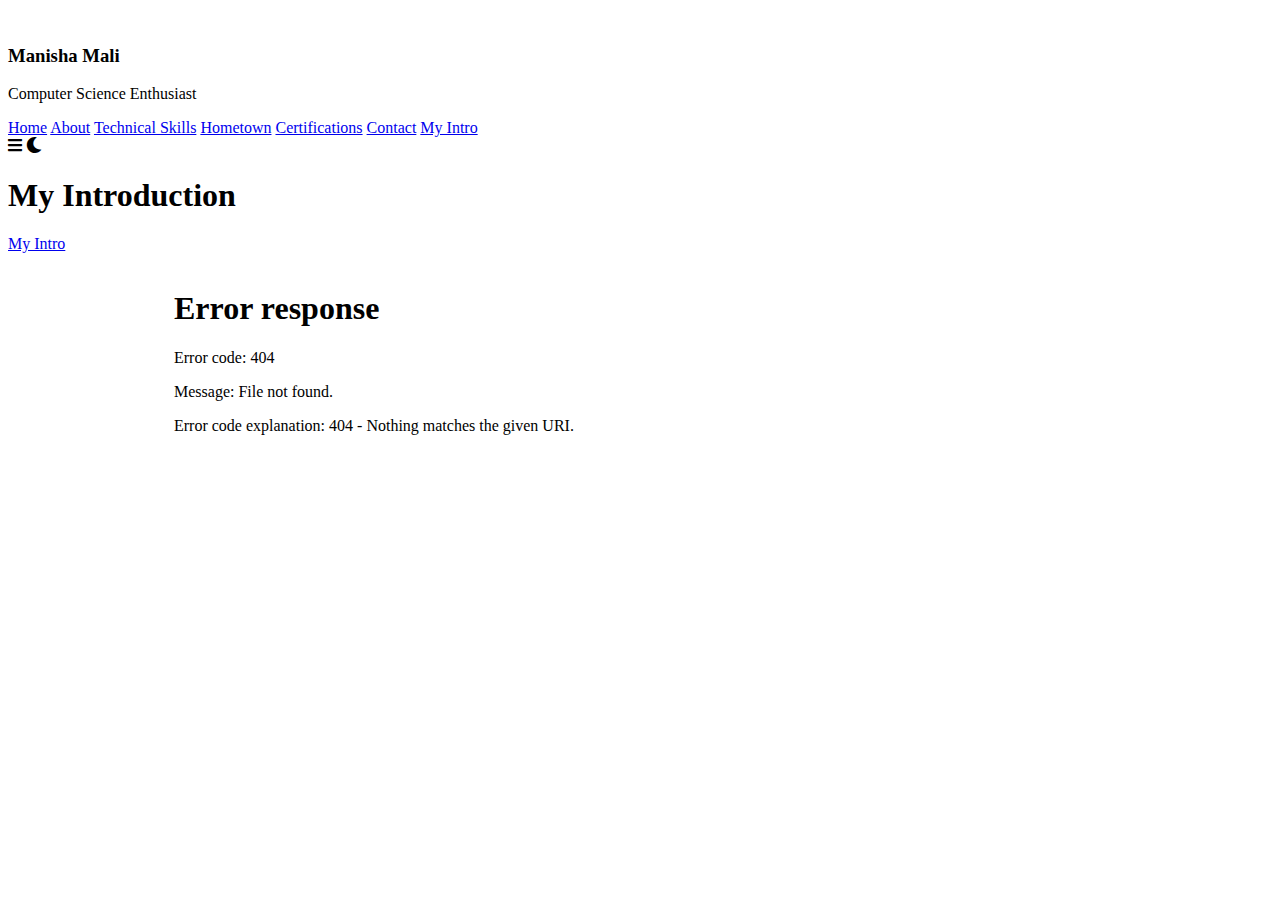
==== intro.html @ 1d9d3c67 "Added Required Files" ====
<!DOCTYPE html>
<html lang="en">
<head>
    <meta charset="UTF-8">
    <meta http-equiv="X-UA-Compatible" content="IE=edge">
    <meta name="viewport" content="width=device-width, initial-scale=1.0">
    <title>Personal Site</title>

    <!-- font awesome cdn link  -->
    <link rel="stylesheet" href="https://cdnjs.cloudflare.com/ajax/libs/font-awesome/5.15.4/css/all.min.css">

    <!-- custom css file link  -->
    <link rel="stylesheet" href="css/style.css">



    <style>#headerPopup{
        width:75%;
        margin:0 auto;
      }
      
      #headerPopup iframe{
        width:100%;
        margin:0 auto;
      }</style>

</head>

<body>
    <!-- header section starts  -->

<header class="header">

    <div class="user">
        <img src="image/user-img.jpeg" alt="">
        <h3>Manisha Mali</h3>
        <p>Computer Science Enthusiast</p>
    </div>

    <nav class="navbar">
        <a href="index.html">Home</a>
        <a href="index.html">About</a>
        <a href="index.html">Technical Skills</a>
        <a href="index.html">Hometown</a>
        <a href="index.html">Certifications</a>
        <a href="index.html">Contact</a>
        <a href="intro.html">My Intro</a>
        
    </nav>

</header>


    <div id="menu-btn" class="fas fa-bars"></div>

<!-- theme toggler  -->

<div id="theme-toggler" class="fas fa-moon"></div>

<!-- home section starts  -->

<section class="home" id="home">

    <div class="content">
        <h1 class="heading"> My <span>Introduction</span></h1>
        <p></p>
       <!---->
    <a href="#headerPopup" id="headerVideoLink" target="intro.mp4" class="btn btn-outline-danger popup-modal" style="margin-bottom: 10px; margin-top: -10px;">My Intro</a>
      </p>
      <div id="headerPopup" class="mfp-hide embed-responsive embed-responsive-21by9">
        <iframe class="embed-responsive-item" width="1000" height="480" src="intro.mp4" frameborder="0" allow="autoplay; encrypted-media" allowfullscreen>
        </iframe>
    </div>
    <script>
    $(document).ready(function() {
    $('#headerVideoLink').magnificPopup({
    type:'inline',
    midClick: true // Allow opening popup on middle mouse click. Always set it to true if you don't provide alternative source in href.
  });         
});
</script>

</section>

</body>
</html>
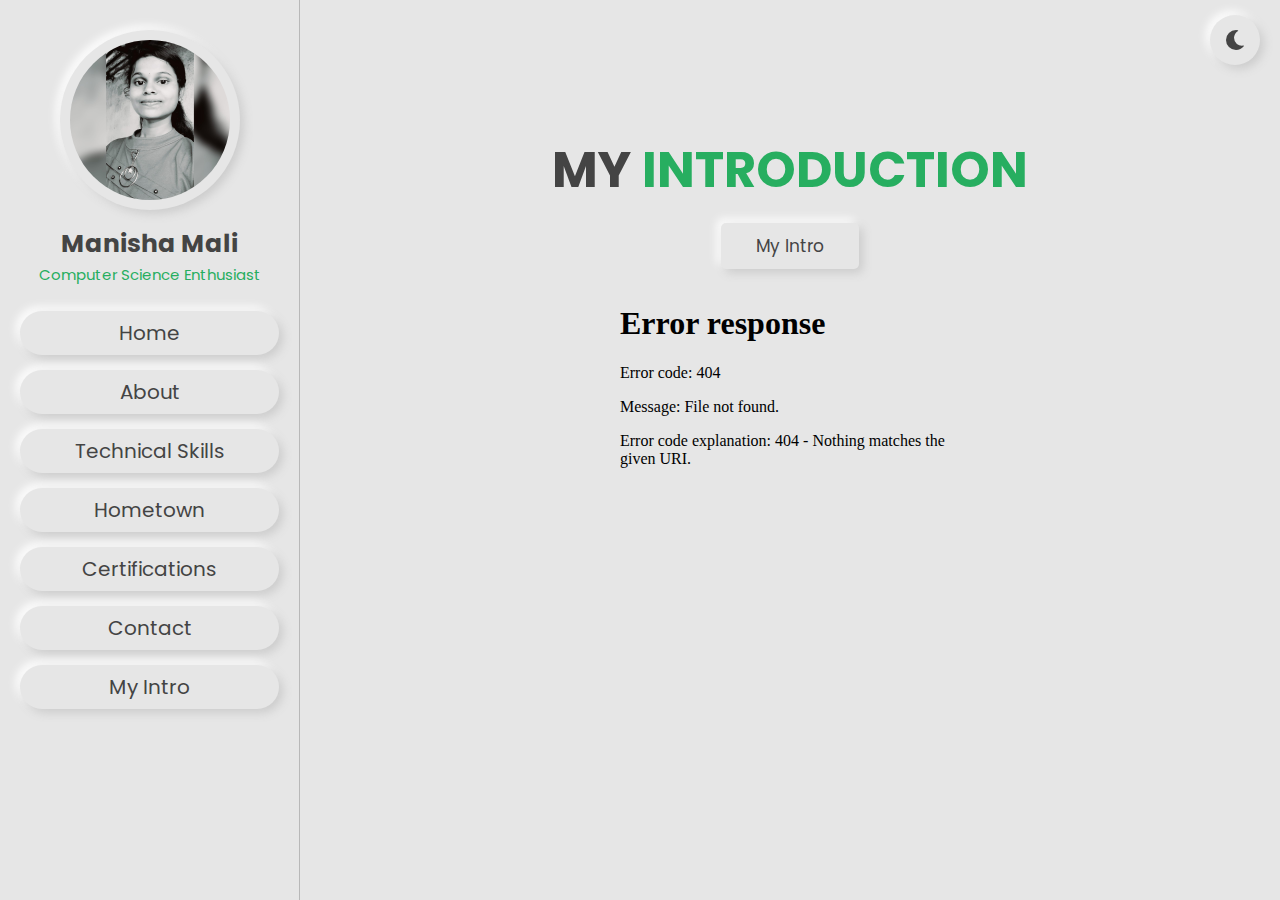
==== commit e228c99a: "Accessed on GitHub Desktop" ====
--- a/intro.html
+++ b/intro.html
@@ -1,86 +1,86 @@
-<!DOCTYPE html>
-<html lang="en">
-<head>
-    <meta charset="UTF-8">
-    <meta http-equiv="X-UA-Compatible" content="IE=edge">
-    <meta name="viewport" content="width=device-width, initial-scale=1.0">
-    <title>Personal Site</title>
-
-    <!-- font awesome cdn link  -->
-    <link rel="stylesheet" href="https://cdnjs.cloudflare.com/ajax/libs/font-awesome/5.15.4/css/all.min.css">
-
-    <!-- custom css file link  -->
-    <link rel="stylesheet" href="css/style.css">
-
-
-
-    <style>#headerPopup{
-        width:75%;
-        margin:0 auto;
-      }
-      
-      #headerPopup iframe{
-        width:100%;
-        margin:0 auto;
-      }</style>
-
-</head>
-
-<body>
-    <!-- header section starts  -->
-
-<header class="header">
-
-    <div class="user">
-        <img src="image/user-img.jpeg" alt="">
-        <h3>Manisha Mali</h3>
-        <p>Computer Science Enthusiast</p>
-    </div>
-
-    <nav class="navbar">
-        <a href="index.html">Home</a>
-        <a href="index.html">About</a>
-        <a href="index.html">Technical Skills</a>
-        <a href="index.html">Hometown</a>
-        <a href="index.html">Certifications</a>
-        <a href="index.html">Contact</a>
-        <a href="intro.html">My Intro</a>
-        
-    </nav>
-
-</header>
-
-
-    <div id="menu-btn" class="fas fa-bars"></div>
-
-<!-- theme toggler  -->
-
-<div id="theme-toggler" class="fas fa-moon"></div>
-
-<!-- home section starts  -->
-
-<section class="home" id="home">
-
-    <div class="content">
-        <h1 class="heading"> My <span>Introduction</span></h1>
-        <p></p>
-       <!---->
-    <a href="#headerPopup" id="headerVideoLink" target="intro.mp4" class="btn btn-outline-danger popup-modal" style="margin-bottom: 10px; margin-top: -10px;">My Intro</a>
-      </p>
-      <div id="headerPopup" class="mfp-hide embed-responsive embed-responsive-21by9">
-        <iframe class="embed-responsive-item" width="1000" height="480" src="intro.mp4" frameborder="0" allow="autoplay; encrypted-media" allowfullscreen>
-        </iframe>
-    </div>
-    <script>
-    $(document).ready(function() {
-    $('#headerVideoLink').magnificPopup({
-    type:'inline',
-    midClick: true // Allow opening popup on middle mouse click. Always set it to true if you don't provide alternative source in href.
-  });         
-});
-</script>
-
-</section>
-
-</body>
+<!DOCTYPE html>
+<html lang="en">
+<head>
+    <meta charset="UTF-8">
+    <meta http-equiv="X-UA-Compatible" content="IE=edge">
+    <meta name="viewport" content="width=device-width, initial-scale=1.0">
+    <title>Personal Site</title>
+
+    <!-- font awesome cdn link  -->
+    <link rel="stylesheet" href="https://cdnjs.cloudflare.com/ajax/libs/font-awesome/5.15.4/css/all.min.css">
+
+    <!-- custom css file link  -->
+    <link rel="stylesheet" href="css/style.css">
+
+
+
+    <style>#headerPopup{
+        width:75%;
+        margin:0 auto;
+      }
+      
+      #headerPopup iframe{
+        width:100%;
+        margin:0 auto;
+      }</style>
+
+</head>
+
+<body>
+    <!-- header section starts  -->
+
+<header class="header">
+
+    <div class="user">
+        <img src="image/user-img.jpeg" alt="">
+        <h3>Manisha Mali</h3>
+        <p>Computer Science Enthusiast</p>
+    </div>
+
+    <nav class="navbar">
+        <a href="index.html">Home</a>
+        <a href="index.html">About</a>
+        <a href="index.html">Technical Skills</a>
+        <a href="index.html">Hometown</a>
+        <a href="index.html">Certifications</a>
+        <a href="index.html">Contact</a>
+        <a href="intro.html">My Intro</a>
+        
+    </nav>
+
+</header>
+
+
+    <div id="menu-btn" class="fas fa-bars"></div>
+
+<!-- theme toggler  -->
+
+<div id="theme-toggler" class="fas fa-moon"></div>
+
+<!-- home section starts  -->
+
+<section class="home" id="home">
+
+    <div class="content">
+        <h1 class="heading"> My <span>Introduction</span></h1>
+        <p></p>
+       <!---->
+    <a href="#headerPopup" id="headerVideoLink" target="intro.mp4" class="btn btn-outline-danger popup-modal" style="margin-bottom: 10px; margin-top: -10px;">My Intro</a>
+      </p>
+      <div id="headerPopup" class="mfp-hide embed-responsive embed-responsive-21by9">
+        <iframe class="embed-responsive-item" width="1000" height="480" src="intro.mp4" frameborder="0" allow="autoplay; encrypted-media" allowfullscreen>
+        </iframe>
+    </div>
+    <script>
+    $(document).ready(function() {
+    $('#headerVideoLink').magnificPopup({
+    type:'inline',
+    midClick: true // Allow opening popup on middle mouse click. Always set it to true if you don't provide alternative source in href.
+  });         
+});
+</script>
+
+</section>
+
+</body>
 </html>--- a/css/style.css
+++ b/css/style.css
@@ -0,0 +1,559 @@
+@import url('https://fonts.googleapis.com/css2?family=Poppins:wght@100;200;300;400;500;600;700&display=swap');
+
+:root{
+    --green:#27ae60;
+    --black:#444;
+    --light-color:#777;
+    --bg-color:#e6e6e6;
+    --border:.1rem solid rgba(0,0,0,.2);
+    --box-shadow:.4rem .4rem 1rem #ccc,
+                -.4rem -.4rem 1rem #fff;
+    --box-shadow-inset:.4rem .4rem 1rem #ccc inset,
+                      -.4rem -.4rem 1rem #fff inset;
+}
+
+*{
+    font-family: 'Poppins', sans-serif;
+    margin:0; padding:0;
+    box-sizing: border-box;
+    outline: none; border:none;
+    text-decoration: none;
+    text-transform: capitalize;
+    transition: .2s linear;
+}
+
+html{
+    font-size: 62.5%;
+    overflow-x: hidden;
+    scroll-behavior: smooth;
+}
+
+body{
+    background: var(--bg-color);
+    padding-left: 30rem;
+}
+
+body.active{
+    --black:#fff;
+    --light-color:#ddd;
+    --bg-color:#222;
+    --border:.1rem solid rgba(0,0,0,.4);
+    --box-shadow:.4rem .4rem 1rem #111,
+                -.4rem -.4rem 1rem #333;
+    --box-shadow-inset:.4rem .4rem 1rem #111 inset,
+                      -.4rem -.4rem 1rem #333 inset;
+}
+
+section{
+    min-height: 100vh;
+    padding:2rem;
+}
+
+.btn{
+    margin-top: 1rem;
+    display: inline-block;
+    padding:1rem 3.5rem;
+    border-radius: .5rem;
+    font-size: 1.7rem;
+    cursor: pointer;
+    background: none;
+    color:var(--black);
+    box-shadow: var(--box-shadow);
+}
+
+.btn:hover{
+    box-shadow: var(--box-shadow-inset);
+    color:var(--green);
+}
+
+.heading{
+    text-align: center;
+    font-size: 5rem;
+    color:var(--black);
+    text-transform: uppercase;
+    padding-bottom: 2rem;
+}
+
+.heading span{
+    color:var(--green);
+    text-transform: uppercase;
+}
+
+.header{
+    position: fixed;
+    top:0; left: 0;
+    z-index: 999;
+    background: var(--bg-color);
+    width: 30rem;
+    border-right: var(--border);
+    height: 100%;
+    padding:2rem;
+    text-align: center;
+}
+
+.header .user img{
+    margin:1rem 0;
+    border:1rem solid transparent;
+    border-radius: 50%;
+    height: 18rem;
+    width: 18rem;
+    box-shadow: var(--box-shadow);
+}
+
+.header .user h3{
+    color:var(--black);
+    font-size: 2.5rem;
+}
+
+.header .user p{
+    color:var(--green);
+    font-size: 1.5rem;
+}
+
+.header .navbar{
+    padding-top: 1rem;
+}
+
+.header .navbar a{
+    display: block;
+    margin:1.5rem 0;
+    padding:.7rem;
+    border-radius: 5rem;
+    font-size: 2rem;
+    box-shadow: var(--box-shadow);
+    color:var(--black);
+}
+
+.header .navbar a:hover{
+    box-shadow: var(--box-shadow-inset);
+    color: var(--green);
+}
+
+#menu-btn{
+    position: fixed;
+    top:1.5rem; left: 2rem;
+    z-index: 1000;
+    height: 5rem;
+    width: 5rem;
+    line-height: 5rem;
+    border-radius: 50%;
+    font-size: 2rem;
+    cursor: pointer;
+    box-shadow: var(--box-shadow);
+    text-align: center;
+    color:var(--black);
+    background: var(--bg-color);
+    display: none;
+}
+
+#menu-btn:hover{
+    color:var(--green);
+    box-shadow: var(--box-shadow-inset);
+}
+
+#theme-toggler{
+    position: fixed;
+    top:1.5rem; right: 2rem;
+    z-index: 1000;
+    height: 5rem;
+    width: 5rem;
+    line-height: 5rem;
+    border-radius: 50%;
+    font-size: 2rem;
+    cursor: pointer;
+    box-shadow: var(--box-shadow);
+    text-align: center;
+    color:var(--black);
+    background: var(--bg-color);
+}
+
+#theme-toggler:hover{
+    color:var(--green);
+    box-shadow: var(--box-shadow-inset);
+}
+
+.home{
+    display: flex;
+    flex-flow: column;
+    align-items: center;
+    justify-content: center;
+    text-align: center;
+}
+
+.home .content h3{
+    font-size: 7rem;
+    color:var(--black);
+    line-height: 1.1;
+    text-transform: uppercase;
+}
+
+.home .content p{
+    font-size: 2rem;
+    color:var(--green);
+    padding-bottom: .5rem;
+}
+
+.home .share{
+    position: relative;
+    top: 10rem;
+    border-radius: .5rem;
+    box-shadow: var(--box-shadow);
+    padding:1rem;
+}
+
+.home .share a{
+    height: 5rem;
+    width: 5rem;
+    line-height: 5rem;
+    box-shadow: var(--box-shadow);
+    margin:.5rem;
+    font-size: 2rem;
+    color:var(--black);
+    border-radius: .5rem;
+}
+
+.home .share a:hover{
+    box-shadow: var(--box-shadow-inset);
+    color:var(--green);
+}
+
+.about .row{
+    display: flex;
+    align-items: center;
+    flex-wrap: wrap-reverse;
+    gap:2rem;
+}
+
+.about .row .box-container{
+    flex:1 1 40rem;
+    display: flex;
+    gap:1.5rem;
+    flex-wrap: wrap;
+}
+
+.about .row .box-container .box{
+    flex:1 1 18rem;
+    text-align: center;
+    padding:2rem;
+    border-radius: .5rem;
+    box-shadow: var(--box-shadow);
+}
+
+.about .row .box-container .box h3{
+    font-size: 5rem;
+    color:var(--black);
+    line-height: 1.1;
+}
+
+.about .row .box-container .box p{
+    font-size: 1.7rem;
+    color:var(--light-color);
+    padding:.5rem 0;
+}
+
+.about .row .content{
+    flex:1 1 40rem;
+}
+
+.about .row .content h3{
+    font-size: 3.5rem;
+    color:var(--black);
+    line-height: 1.8;
+}
+
+.about .row .content h3 span{
+    color:var(--green);
+}
+
+.about .row .content p{
+    font-size: 1.7rem;
+    color:var(--light-color);
+    line-height: 1.8;
+    padding:1rem 0;
+}
+
+.about .row:nth-child(3){
+    padding-top: 2rem;
+}
+
+.about .row .progress{
+    flex:1 1 40rem;
+}
+
+.about .row .progress h3{
+    color:var(--black);
+    font-weight: normal;
+    font-size: 2rem;
+    display: flex;
+    align-items: center;
+    justify-content: space-between;
+}
+
+.about .row .progress .bar{
+    box-shadow: var(--box-shadow);
+    border-radius: 5rem;
+    height:2rem;
+    padding:.5rem;
+    margin:1rem 0;
+}
+
+.about .row .progress .bar span{
+    display: block;
+    height: 100%;
+    background: var(--green);
+    border-radius: 5rem;
+}
+
+.about .row .progress .bar-1-1 span{
+    width: 90%;
+}
+
+.about .row .progress .bar-1-2 span{
+    width: 75%;
+}
+
+.about .row .progress .bar-1-3 span{
+    width: 80%;
+}
+
+.about .row .progress .bar-2-1 span{
+    width: 95%;
+}
+
+.about .row .progress .bar-2-2 span{
+    width: 89%;
+}
+
+.about .row .progress .bar-2-3 span{
+    width: 65%;
+}
+
+.services .box-container{
+    display: grid;
+    grid-template-columns: repeat(auto-fit, minmax(27rem, 1fr));
+    gap:2rem;
+}
+
+.services .box-container .box{
+    padding:2rem;
+    border-radius: .5rem;
+    box-shadow: var(--box-shadow);
+    position: relative;
+    z-index: 0;
+    overflow:hidden;
+}
+
+.services .box-container .box i{
+    font-size:4rem;
+    padding-bottom: 5rem;
+    color:#fff;
+}
+
+.services .box-container .box h3{
+    font-size:2rem;
+    padding-bottom: 1rem;
+    color:var(--black);
+}
+
+.services .box-container .box p{
+    font-size:1.4rem;
+    line-height: 1.8;
+    color:var(--light-color);
+}
+
+.services .box-container .box::before{
+    content: '';
+    position: absolute;
+    top:0; left: 0;
+    height: 100%;
+    width: 100%;
+    background: var(--green);
+    z-index: -1;
+    clip-path: circle(9rem at 5% 0%);
+    transition: .3s linear;
+}
+
+.services .box-container .box:hover::before{    
+    clip-path: circle(100%);
+}
+
+.services .box-container .box:hover > *{
+    color:#fff;
+}
+
+.portfolio .box-container{
+    display: grid;
+    grid-template-columns: repeat(auto-fit, minmax(27rem, 1fr));
+    gap:2rem;
+}
+
+.portfolio .box-container .box{
+    height: 25rem;
+    border-radius: .5rem;
+    overflow:hidden;
+    box-shadow: var(--box-shadow);
+    position: relative;
+    border:1rem solid transparent;
+}
+
+.portfolio .box-container .box img{
+    height: 100%;
+    width: 100%;
+    object-fit: cover;
+}
+
+.portfolio .box-container .box .content{
+    position: absolute;
+    top:0; left: 0;
+    height: 100%;
+    width: 100%;
+    background: var(--bg-color);
+    display: grid;
+    place-items: center;
+    transform: scale(0);
+}
+
+.portfolio .box-container .box:hover .content{
+    transform: scale(1);
+}
+
+.portfolio .box-container .box .content h3{
+    font-size: 2.5rem;
+    color:var(--black);
+    text-transform: uppercase;
+    transform: translateY(-5rem);
+    opacity: 0;
+    transition-delay: .3s;
+}
+
+.portfolio .box-container .box:hover .content h3{
+    transform: translateY(0rem);
+    opacity: 1;
+}
+
+.contact form{
+    margin:1rem auto;
+    max-width: 70rem;
+    border-radius: .5rem;
+    box-shadow: var(--box-shadow);
+    padding:2rem;
+}
+
+.contact form .box{
+    padding:1rem 1.5rem;
+    width:100%;
+    background: none;
+    color:var(--black);
+    font-size: 1.6rem;
+    text-transform: none;
+    margin:.7rem 0;
+    box-shadow: var(--box-shadow);
+    border-radius: .5rem;
+}
+
+.contact form textarea{
+    height: 20rem;
+    resize: none;
+}
+
+.contact form .box:focus{
+    box-shadow: var(--box-shadow-inset);
+}
+
+.credits{
+    font-size: 2rem;
+    text-align: center;
+    padding:2.5rem 1rem;
+    margin-top: 1rem;
+    border-top: var(--border);
+    color:var(--black);
+}
+
+.credits span{
+    color: var(--green);
+}
+
+#id1 {
+  border-collapse: collapse;
+  width: 100%;
+}
+
+.id3 {
+  padding: 14px;
+  text-align: left;
+  border-bottom: 1px solid #DDD;
+  font-size: 20px;
+}
+
+#id2:hover {background-color: #D6EEEE;
+    font-size: 20px;
+}
+
+.box1{
+    height: 500px;
+    
+    border-radius: .5rem;
+    overflow:hidden;
+    box-shadow: var(--box-shadow);
+    position: relative;
+    border:1rem solid transparent;
+}
+
+
+#headerPopup{
+    width:75%;
+    margin:0 auto;
+  }
+  
+  #headerPopup iframe{
+    width:100%;
+    margin:0 auto;
+  }
+
+
+
+
+
+
+
+
+
+/* media queries  */
+
+@media (max-width:991px){
+
+    html{
+        font-size: 55%;
+    }
+
+    body{
+        padding-left: 0;
+    }
+
+    .header{
+        left:-110%;
+    }
+
+    .header.active{
+        left:0%;
+        transition: .4s linear;
+    }
+
+    #menu-btn{
+        display: initial;
+    }
+
+}
+
+@media (max-width:450px){
+
+    html{
+        font-size: 50%;
+    }
+
+    .header{
+        width:100%;
+        border-right: 0;
+    }
+
+}